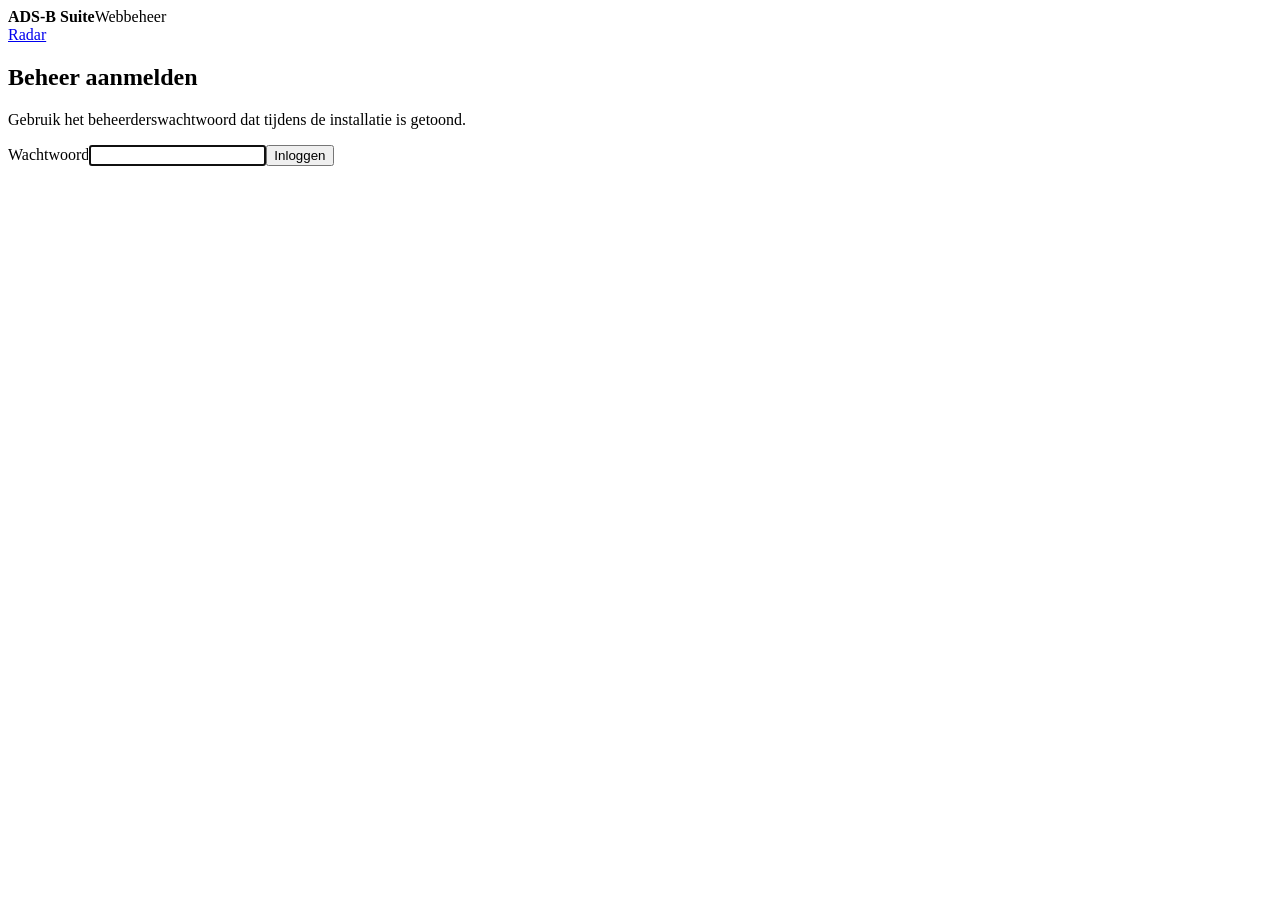
==== server/static/admin.html @ 6b5d282a "Add web admin portal interface" ====
<!doctype html><html lang="nl"><head><meta charset="utf-8"><meta name="viewport" content="width=device-width,initial-scale=1"><title>ADS-B Suite beheer</title><link rel="stylesheet" href="/static/admin.css"></head><body>
<header><div><strong>ADS-B Suite</strong><span>Webbeheer</span></div><nav><a href="/">Radar</a><button id="logout" hidden>Uitloggen</button></nav></header>
<main>
<section id="loginPanel" class="login"><form id="loginForm"><h1>Beheer aanmelden</h1><p>Gebruik het beheerderswachtwoord dat tijdens de installatie is getoond.</p><label>Wachtwoord<input id="password" type="password" required autofocus></label><button>Inloggen</button><p id="loginError" class="error"></p></form></section>
<section id="app" hidden>
<div class="hero"><div><h1>Systeembeheer</h1><p id="version"></p></div><button id="refresh">Verversen</button></div>
<div class="cards" id="cards"></div>
<div class="grid">
<article><h2>Diensten</h2><div id="services"></div><div class="actions"><button data-action="restart-suite">ADS-B Suite herstarten</button><button data-action="restart-readsb">readsb herstarten</button></div></article>
<article><h2>Onderhoud</h2><div class="actions vertical"><button data-action="update-database">Vliegtuigdatabase bijwerken</button><button data-action="update-suite">Software bijwerken</button><a class="button" href="/api/admin/backup">Back-up downloaden</a><button id="cleanup">Historie opschonen</button><button class="danger" data-action="reboot">Raspberry Pi herstarten</button></div></article>
<article class="wide"><h2>Configuratie</h2><form id="configForm" class="formgrid">
<label>Receivernaam<input name="receiver_name"></label><label>Latitude<input name="receiver_lat" type="number" step="any"></label><label>Longitude<input name="receiver_lon" type="number" step="any"></label><label>Polling (seconden)<input name="poll_interval_seconds" type="number" step="0.1"></label><label>Historie-interval<input name="history_interval_seconds" type="number"></label><label>Bewaren (dagen)<input name="retention_days" type="number"></label><label>Track standaard (min)<input name="track_default_minutes" type="number"></label><label>Track maximum (uur)<input name="track_max_hours" type="number"></label><button>Opslaan</button></form><p class="hint">Na configuratiewijzigingen moet ADS-B Suite worden herstart.</p></article>
<article><h2>Wachtwoord wijzigen</h2><form id="passwordForm"><label>Nieuw wachtwoord<input name="password" type="password" minlength="10" required></label><button>Wachtwoord opslaan</button></form></article>
<article><h2>Logboek</h2><label>Dienst<select id="logService"><option>adsb-suite</option><option>readsb</option><option>tar1090</option></select></label><button id="loadLogs">Logs laden</button></article>
<article class="wide"><h2>Uitvoer</h2><pre id="output">Nog geen actie uitgevoerd.</pre></article>
</div></section>
</main><script src="/static/admin.js"></script></body></html>
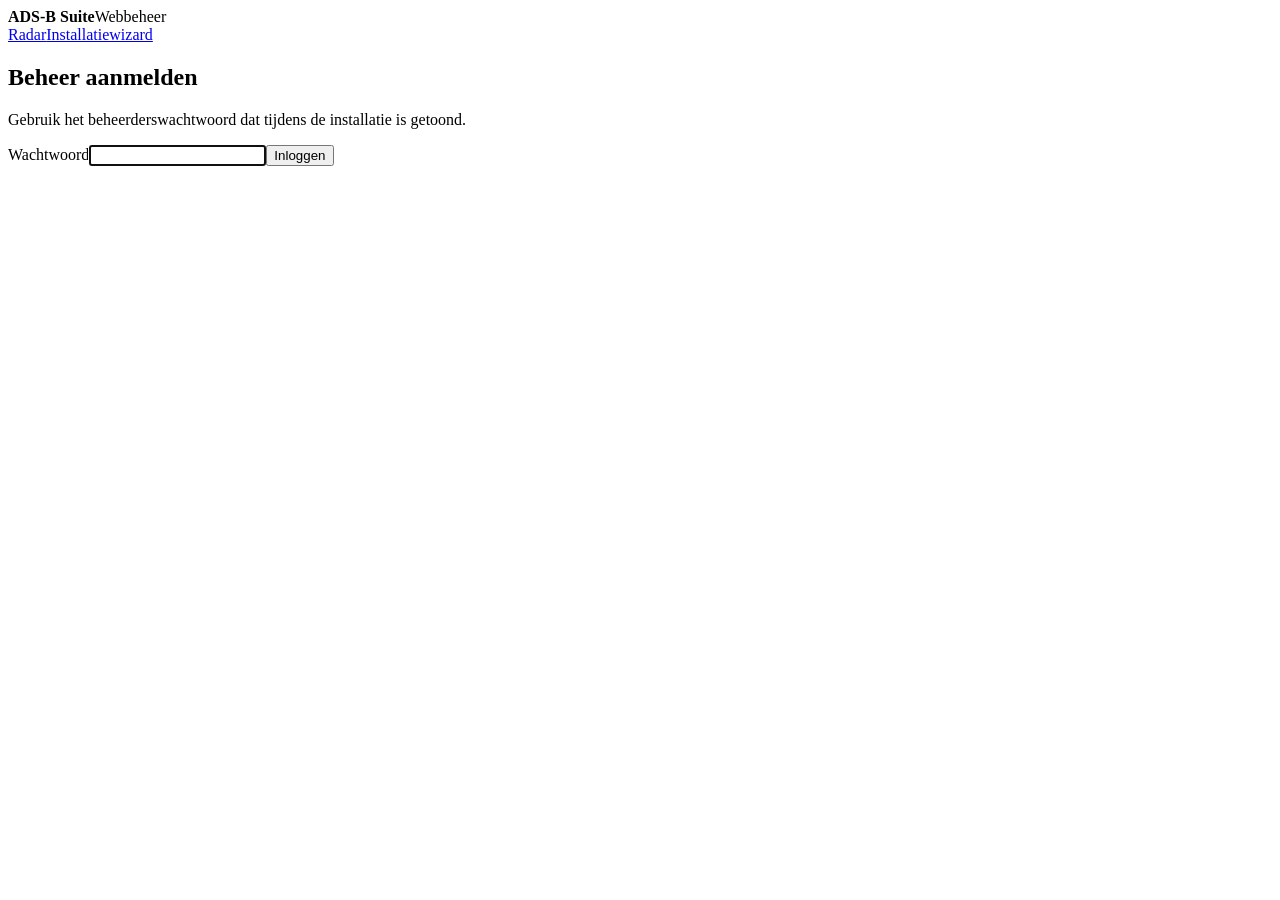
==== commit f0343594: "feat: link web administration to setup wizard" ====
--- a/server/static/admin.html
+++ b/server/static/admin.html
@@ -1,5 +1,5 @@
 <!doctype html><html lang="nl"><head><meta charset="utf-8"><meta name="viewport" content="width=device-width,initial-scale=1"><title>ADS-B Suite beheer</title><link rel="stylesheet" href="/static/admin.css"></head><body>
-<header><div><strong>ADS-B Suite</strong><span>Webbeheer</span></div><nav><a href="/">Radar</a><button id="logout" hidden>Uitloggen</button></nav></header>
+<header><div><strong>ADS-B Suite</strong><span>Webbeheer</span></div><nav><a href="/">Radar</a><a href="/setup">Installatiewizard</a><button id="logout" hidden>Uitloggen</button></nav></header>
 <main>
 <section id="loginPanel" class="login"><form id="loginForm"><h1>Beheer aanmelden</h1><p>Gebruik het beheerderswachtwoord dat tijdens de installatie is getoond.</p><label>Wachtwoord<input id="password" type="password" required autofocus></label><button>Inloggen</button><p id="loginError" class="error"></p></form></section>
 <section id="app" hidden>
@@ -7,7 +7,7 @@
 <div class="cards" id="cards"></div>
 <div class="grid">
 <article><h2>Diensten</h2><div id="services"></div><div class="actions"><button data-action="restart-suite">ADS-B Suite herstarten</button><button data-action="restart-readsb">readsb herstarten</button></div></article>
-<article><h2>Onderhoud</h2><div class="actions vertical"><button data-action="update-database">Vliegtuigdatabase bijwerken</button><button data-action="update-suite">Software bijwerken</button><a class="button" href="/api/admin/backup">Back-up downloaden</a><button id="cleanup">Historie opschonen</button><button class="danger" data-action="reboot">Raspberry Pi herstarten</button></div></article>
+<article><h2>Onderhoud</h2><div class="actions vertical"><a class="button" href="/setup">Installatiewizard openen</a><button data-action="update-database">Vliegtuigdatabase bijwerken</button><button data-action="update-suite">Software bijwerken</button><a class="button" href="/api/admin/backup">Back-up downloaden</a><button id="cleanup">Historie opschonen</button><button class="danger" data-action="reboot">Raspberry Pi herstarten</button></div></article>
 <article class="wide"><h2>Configuratie</h2><form id="configForm" class="formgrid">
 <label>Receivernaam<input name="receiver_name"></label><label>Latitude<input name="receiver_lat" type="number" step="any"></label><label>Longitude<input name="receiver_lon" type="number" step="any"></label><label>Polling (seconden)<input name="poll_interval_seconds" type="number" step="0.1"></label><label>Historie-interval<input name="history_interval_seconds" type="number"></label><label>Bewaren (dagen)<input name="retention_days" type="number"></label><label>Track standaard (min)<input name="track_default_minutes" type="number"></label><label>Track maximum (uur)<input name="track_max_hours" type="number"></label><button>Opslaan</button></form><p class="hint">Na configuratiewijzigingen moet ADS-B Suite worden herstart.</p></article>
 <article><h2>Wachtwoord wijzigen</h2><form id="passwordForm"><label>Nieuw wachtwoord<input name="password" type="password" minlength="10" required></label><button>Wachtwoord opslaan</button></form></article>
